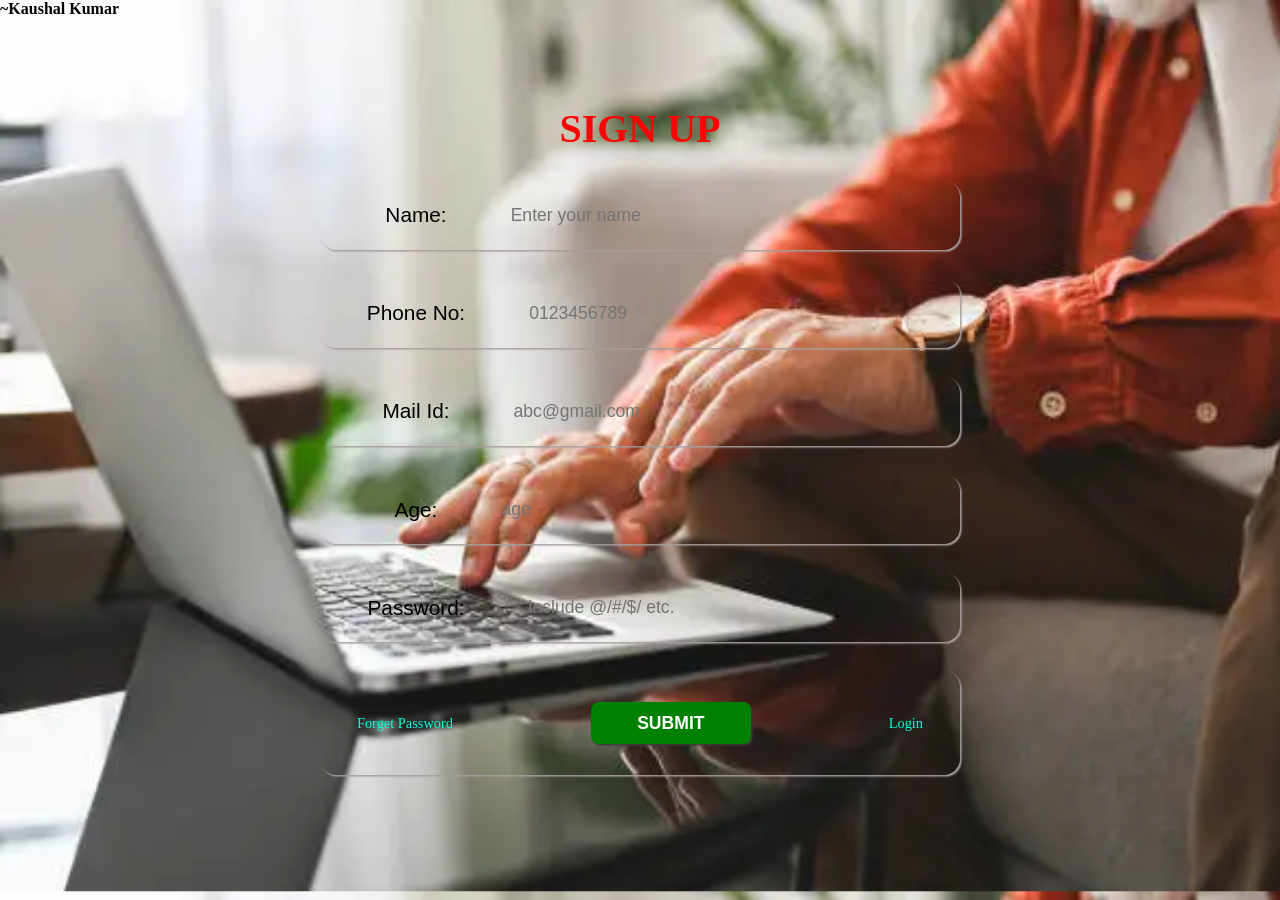
==== sign_up.html @ f915633d "Initial commit" ====
<!DOCTYPE html>
<html lang="en">
<head>
    <meta charset="UTF-8">
    <meta name="viewport" content="width=device-width, initial-scale=1.0">
    <title>Sign in</title>
    <link rel="stylesheet" href="sign_up.css">
</head>
<body>
    <h4>~Kaushal Kumar</h4>
    <div class="container">
        <div class="boxes">
            <h1>SIGN UP</h1>
            <div class="box">
                <label for="name">Name:</label>
                <input id="name" type="text" placeholder="Enter your name">
            </div>
            <div class="box">
                <label for="mobNo">Phone No:</label>
                <input id="mobNo" type="number" placeholder="0123456789">
            </div>
            <div class="box">
                <label for="mail">Mail Id:</label>
                <input id="mail" type="text" placeholder="abc@gmail.com">
            </div>
            <div class="box">
                <label for="age">Age:</label>
                <input id="age" type="number" placeholder="age">
            </div>
            <div class="box">
                <label for="pass">Password:</label>
                <input id="pass" type="text" placeholder="include @/#/$/ etc.">
            </div>
            <div class="box5">
                <div class="for">
                    <a href="">Forget Password</a>
                </div>
                <button id="sub">
                    <a href="">SUBMIT</a>
                </button>
                <div class="sign">
                    <a href="index.html">Login</a>
                </div>
            </div>
        </div>
    </div>
    <script src="sign_up.js"></script>
</body>
</html>
---- sign_up.css ----
*{
    margin: 0;
    padding: 0;
    box-sizing: border-box;
}

body, html{
    width: 100vw;
    background-image: url(photo3.webp);
    background-size:cover;
}
.container{
    width: 100%;
    height: 97vh;
    display: flex;
    justify-content: center;
    align-items: center;
}
.boxes{
    width: 50%;
    height: 80%;
    display: flex;
    flex-wrap: wrap;
    justify-content: center;
}
h1{
    font-size: 2.5rem;
    color: rgb(250, 5, 5);
}
.box{
    width: 100%;
    height: 10%;
    font-size: 1.3rem;

    font-family: 'Gill Sans', 'Gill Sans MT', Calibri, 'Trebuchet MS', sans-serif;
    
    border-radius: 1rem;
    display: flex;
    justify-content: center;
    gap: 10%;
    align-items: center;
    box-shadow: .1rem .1rem .1rem  rgb(166, 158, 158);
}

input{
    width: 60%;
    height: 50%;
    font-size: 1.1rem;
    background-color: transparent;
    border-radius: .54rem;
    border-style: none;
    transition: transform 0.4s ease;
}
input:hover{
    transform: scale(1.1);
    box-shadow: .1rem .1rem .1rem rgb(166, 158, 158), -.09rem -.09rem .09rem rgb(166, 158, 158);
}
#sub{
    width: 25%;
    height: 40%;
    background-color: green;
    box-shadow: .1rem .1rem .1rem rgb(58, 57, 57);
    border-style: none;
    border-radius: .5rem;
    color: white;
    font-size: 1.1rem;
    font-weight: 900;
}

.box5{
    width: 100%;
    height: 15%;
    font-size: .9rem;
    
    border-radius: 1rem;
    display: flex;
    justify-content: space-around;
    gap: 10%;
    align-items: center;
    box-shadow: .1rem .1rem .1rem  rgb(166, 158, 158);
}
#sub a{
    text-decoration: none;
    color: white;
}

.sign a, .for a{
    text-decoration: none;
    color: rgb(6, 252, 215);
    border-radius: .5rem;
    transition: transform 0.4s ease;
}
.sign a:hover,.for a:hover{
    transform: scale(1.1);
    box-shadow: .1rem .1rem .1rem  rgb(166, 158, 158), -.09rem -.09rem .09rem rgb(166, 158, 158);
    
}
.modes{
    position: relative;
    top: 10%;
    left: 10%;
}



/* MOBILE VIEW */

@media(max-width: 650px){
    body, html{
    width: 100%;
    background-image: url(photo3.webp);
    background-size:cover;
}
.container{
    width: 100%;
    height: 97vh;
    display: flex;
    justify-content: center;
    align-items: center;
}
.boxes{
    width: 90%;
    height: 60%;
    display: flex;
    flex-wrap: wrap;
    justify-content: center;
}
h1{
    font-size: 3rem;
    color: rgb(250, 5, 5);
}
.box{
    width: 90%;
    height: 10%;
    font-size: 1.2rem;

    font-family: 'Gill Sans', 'Gill Sans MT', Calibri, 'Trebuchet MS', sans-serif;
    
    border-radius: 1rem;
    display: flex;
    justify-content: center;
    gap: 10%;
    align-items: center;
    box-shadow: .1rem .1rem .1rem  rgb(166, 158, 158);
}

input{
    width: 55%;
    height: 60%;
    font-size: 1rem;
    background-color: transparent;
    border-radius: .54rem;
    border-style: none;
    transition: transform 0.4s ease;
}
input:hover{
    transform: scale(1.1);
    box-shadow: .1rem .1rem .1rem rgb(166, 158, 158), -.09rem -.09rem .09rem rgb(166, 158, 158);
}
#sub{
    width: 25%;
    height: 40%;
    background-color: green;
    box-shadow: .1rem .1rem .1rem rgb(58, 57, 57);
    border-style: none;
    border-radius: .5rem;
    color: white;
    font-size: 1.1rem;
    font-weight: 900;
}

.box5{
    width: 100%;
    height: 15%;
    font-size: .9rem;
    
    border-radius: 1rem;
    display: flex;
    justify-content: space-around;
    gap: 10%;
    align-items: center;
    box-shadow: .1rem .1rem .1rem  rgb(166, 158, 158);
}
#sub a{
    text-decoration: none;
    color: white;
}

.sign a, .for a{
    text-decoration: none;
    color: rgb(6, 252, 215);
    border-radius: .5rem;
    transition: transform 0.4s ease;
}
.sign a:hover,.for a:hover{
    transform: scale(1.1);
    box-shadow: .1rem .1rem .1rem  rgb(166, 158, 158), -.09rem -.09rem .09rem rgb(166, 158, 158);
    
}
.modes{
    position: relative;
    top: 10%;
    left: 10%;
}
}
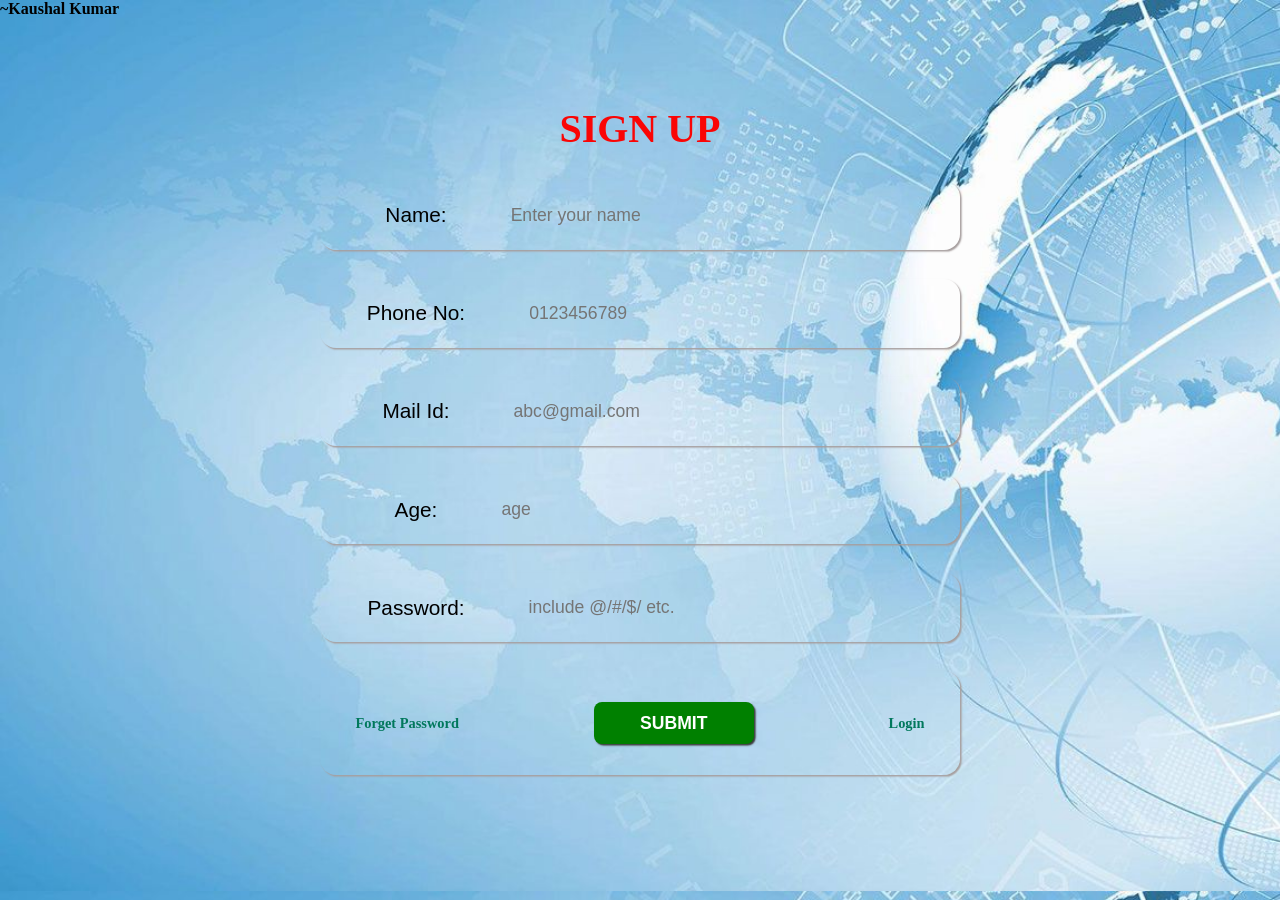
==== commit f5bdcdd1: "update" ====
--- a/sign_up.html
+++ b/sign_up.html
@@ -3,7 +3,7 @@
 <head>
     <meta charset="UTF-8">
     <meta name="viewport" content="width=device-width, initial-scale=1.0">
-    <title>Sign in</title>
+    <title>Sign Up Page</title>
     <link rel="stylesheet" href="sign_up.css">
 </head>
 <body>
--- a/sign_up.css
+++ b/sign_up.css
@@ -6,7 +6,7 @@
 
 body, html{
     width: 100vw;
-    background-image: url(photo3.webp);
+    background-image:url(photo4.jpg);
     background-size:cover;
 }
 .container{
@@ -86,7 +86,8 @@
 
 .sign a, .for a{
     text-decoration: none;
-    color: rgb(6, 252, 215);
+    font-weight: 700;
+    color: rgb(1, 120, 92);
     border-radius: .5rem;
     transition: transform 0.4s ease;
 }
